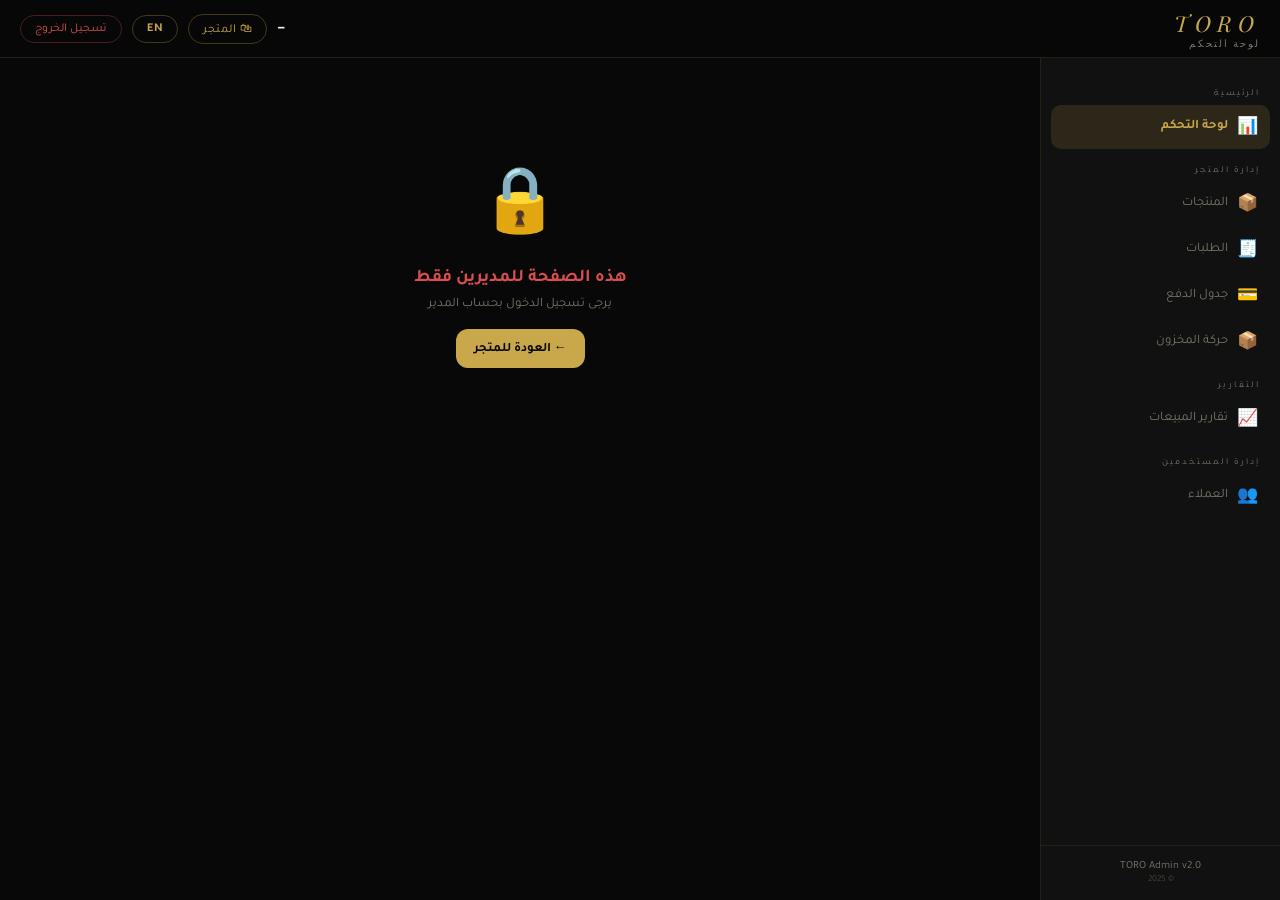
==== admin/index.html @ 42ac1d43 "fix: ?i=1 URL cleanup + admin panel mobile responsive improvements Co-authored-by: ibdaa1 <214149096" ====
<!DOCTYPE html>
<html lang="ar" dir="rtl">
<head>
<meta charset="UTF-8">
<meta name="viewport" content="width=device-width, initial-scale=1.0">
<title>TORO — لوحة التحكم</title>
<meta name="robots" content="noindex, nofollow">
<link href="https://fonts.googleapis.com/css2?family=Playfair+Display:ital,wght@0,700;1,400&family=Tajawal:wght@300;400;500;700&display=swap" rel="stylesheet">
<link rel="stylesheet" href="../assets/css/admin.css">
</head>
<body data-lang="ar">

<!-- TOP HEADER -->
<header class="adm-hdr">
  <div style="display:flex;align-items:center;gap:12px">
    <button class="adm-menu-btn" id="menuBtn">☰</button>
    <div class="adm-logo">TORO <small data-i18n="dashboard"></small></div>
  </div>
  <div class="adm-hdr-r">
    <div class="adm-user-info">
      <strong id="adm-user-name">—</strong>
      <span id="adm-user-email"></span>
    </div>
    <a href="/" class="adm-store-link">🛍 <span data-i18n="storeLink"></span></a>
    <button class="adm-lang-btn" id="lang-btn" onclick="toggleLang()">EN</button>
    <button class="adm-logout" onclick="logout()" data-i18n="logout"></button>
  </div>
</header>

<!-- LAYOUT -->
<div class="adm-layout">

  <!-- SIDEBAR -->
  <aside class="adm-sidebar" id="adm-sidebar">
    <nav class="adm-nav">
      <div class="adm-nav-section" data-i18n="navHome"></div>
      <button class="adm-nav-item active" data-section="dashboard">
        <span class="nav-icon">📊</span> <span data-i18n="dashboard"></span>
      </button>

      <div class="adm-nav-section" data-i18n="navStore"></div>
      <button class="adm-nav-item" data-section="products">
        <span class="nav-icon">📦</span> <span data-i18n="products"></span>
      </button>
      <button class="adm-nav-item" data-section="orders">
        <span class="nav-icon">🧾</span> <span data-i18n="orders"></span>
      </button>
      <button class="adm-nav-item" data-section="payments">
        <span class="nav-icon">💳</span> <span data-i18n="payments"></span>
      </button>
      <button class="adm-nav-item" data-section="stock">
        <span class="nav-icon">📦</span> <span data-i18n="stockMovements"></span>
      </button>

      <div class="adm-nav-section" data-i18n="navReports"></div>
      <button class="adm-nav-item" data-section="reports">
        <span class="nav-icon">📈</span> <span data-i18n="salesReports"></span>
      </button>

      <div class="adm-nav-section" data-i18n="navUsers"></div>
      <button class="adm-nav-item" data-section="users">
        <span class="nav-icon">👥</span> <span data-i18n="users"></span>
      </button>
    </nav>
    <div class="adm-sidebar-footer">
      TORO Admin v2.0<br>
      <span style="font-size:9px;opacity:.5">© 2025</span>
    </div>
  </aside>

  <!-- OVERLAY (mobile) -->
  <div class="adm-overlay" id="adm-overlay"></div>

  <!-- MAIN CONTENT -->
  <main class="adm-main" id="adm-content">

    <!-- ═══ DASHBOARD ═══ -->
    <section class="adm-section" id="sec-dashboard">
      <div class="adm-page-hdr">
        <div>
          <div class="adm-page-title">📊 <span data-i18n="dashboard"></span></div>
          <div class="adm-page-sub" data-i18n="dashboardSub"></div>
        </div>
      </div>

      <!-- Stats Grid -->
      <div class="stat-grid">
        <div class="stat-card">
          <div class="stat-icon">📦</div>
          <div class="stat-val" id="stat-products">—</div>
          <div class="stat-lbl" data-i18n="totalProducts"></div>
        </div>
        <div class="stat-card blue">
          <div class="stat-icon">🧾</div>
          <div class="stat-val" id="stat-orders">—</div>
          <div class="stat-lbl" data-i18n="totalOrders"></div>
        </div>
        <div class="stat-card green">
          <div class="stat-icon">👥</div>
          <div class="stat-val" id="stat-users">—</div>
          <div class="stat-lbl" data-i18n="totalCustomers"></div>
        </div>
        <div class="stat-card orange">
          <div class="stat-icon">💰</div>
          <div class="stat-val" id="stat-revenue">—</div>
          <div class="stat-lbl" data-i18n="revenueStat"></div>
        </div>
      </div>

      <!-- Revenue bar + pending -->
      <div class="dash-mini-grid" style="display:grid;grid-template-columns:1fr 1fr;gap:12px;margin-bottom:20px">
        <div class="sec-card">
          <div class="sec-hdr"><span class="sec-title">💰 <span data-i18n="totalRevenue"></span></span></div>
          <div class="sec-body">
            <div style="font-size:28px;font-weight:800;color:var(--g)" id="stat-revenue-big">—</div>
            <div style="font-size:11px;color:var(--mu);margin-top:3px" data-i18n="aedFull"></div>
            <div class="rev-bar" style="margin-top:12px">
              <div class="rev-fill" id="rev-bar-fill" style="width:0%"></div>
            </div>
            <div style="font-size:10px;color:var(--mu);margin-top:4px" data-i18n="revenueTarget"></div>
          </div>
        </div>
        <div class="sec-card">
          <div class="sec-hdr"><span class="sec-title">⏳ <span data-i18n="pendingOrders"></span></span></div>
          <div class="sec-body">
            <div style="font-size:42px;font-weight:800;color:var(--or)" id="stat-pending">—</div>
            <div style="font-size:11px;color:var(--mu);margin-top:3px" data-i18n="pendingWaiting"></div>
            <div style="margin-top:12px">
              <button class="btn-secondary" onclick="switchSection('orders')" data-i18n="viewOrders"></button>
            </div>
          </div>
        </div>
      </div>

      <!-- Recent orders -->
      <div class="sec-card">
        <div class="sec-hdr">
          <span class="sec-title">🕒 <span data-i18n="recentOrders"></span></span>
          <button class="btn-secondary" onclick="switchSection('orders')" data-i18n="viewAll"></button>
        </div>
        <div class="sec-body" id="recent-orders-list">
          <div class="ldw"><div class="ld"></div></div>
        </div>
      </div>
    </section>

    <!-- ═══ PRODUCTS ═══ -->
    <section class="adm-section" id="sec-products" style="display:none">
      <div class="adm-page-hdr">
        <div>
          <div class="adm-page-title">📦 <span data-i18n="products"></span></div>
          <div class="adm-page-sub" data-i18n="productsSub"></div>
        </div>
        <button class="btn-primary" onclick="openProductForm()">
          <svg width="14" height="14" viewBox="0 0 24 24" fill="none" stroke="currentColor" stroke-width="2.5"><line x1="12" y1="5" x2="12" y2="19"/><line x1="5" y1="12" x2="19" y2="12"/></svg>
          <span data-i18n="addProduct"></span>
        </button>
      </div>
      <div class="sec-card">
        <div class="sec-hdr">
          <span class="sec-title" data-i18n="productsList"></span>
          <div class="adm-search" style="width:240px;margin:0">
            <span class="srch-ic">🔍</span>
            <input data-i18n-placeholder="searchProducts" placeholder="بحث..." oninput="filterProducts(this.value)">
          </div>
        </div>
        <div style="padding:0" id="prod-table-wrap">
          <div class="ldw"><div class="ld"></div></div>
        </div>
      </div>
    </section>

    <!-- ═══ ORDERS ═══ -->
    <section class="adm-section" id="sec-orders" style="display:none">
      <div class="adm-page-hdr">
        <div>
          <div class="adm-page-title">🧾 <span data-i18n="orders"></span></div>
          <div class="adm-page-sub" data-i18n="ordersSub"></div>
        </div>
      </div>
      <div class="sec-card">
        <div class="sec-hdr">
          <span class="sec-title" data-i18n="ordersList"></span>
          <div class="adm-search" style="width:240px;margin:0">
            <span class="srch-ic">🔍</span>
            <input data-i18n-placeholder="searchOrders" placeholder="بحث بالرقم أو العميل..." oninput="filterOrders(this.value)">
          </div>
        </div>
        <div style="padding:0" id="orders-table-wrap">
          <div class="ldw"><div class="ld"></div></div>
        </div>
      </div>
    </section>

    <!-- ═══ PAYMENTS ═══ -->
    <section class="adm-section" id="sec-payments" style="display:none">
      <div class="adm-page-hdr">
        <div>
          <div class="adm-page-title">💳 <span data-i18n="payments"></span></div>
          <div class="adm-page-sub" data-i18n="paymentsSub"></div>
        </div>
      </div>
      <div class="sec-card">
        <div class="sec-hdr"><span class="sec-title" data-i18n="paymentsHistory"></span></div>
        <div class="sec-body" id="payments-body">
          <div class="ldw"><div class="ld"></div></div>
        </div>
      </div>
    </section>

    <!-- ═══ USERS ═══ -->
    <section class="adm-section" id="sec-users" style="display:none">
      <div class="adm-page-hdr">
        <div>
          <div class="adm-page-title">👥 <span data-i18n="users"></span></div>
          <div class="adm-page-sub" data-i18n="usersSub"></div>
        </div>
      </div>
      <div class="sec-card">
        <div class="sec-hdr">
          <span class="sec-title" data-i18n="customersList"></span>
          <div class="adm-search" style="width:240px;margin:0">
            <span class="srch-ic">🔍</span>
            <input data-i18n-placeholder="searchUsers" placeholder="بحث بالاسم أو البريد..." oninput="filterUsers(this.value)">
          </div>
        </div>
        <div style="padding:0" id="users-table-wrap">
          <div class="ldw"><div class="ld"></div></div>
        </div>
      </div>
    </section>

    <!-- ═══ STOCK MOVEMENTS ═══ -->
    <section class="adm-section" id="sec-stock" style="display:none">
      <div class="adm-page-hdr">
        <div>
          <div class="adm-page-title">📦 <span data-i18n="stockMovements"></span></div>
          <div class="adm-page-sub" data-i18n="stockSub"></div>
        </div>
      </div>

      <!-- Add movement form -->
      <div class="sec-card" style="margin-bottom:16px">
        <div class="sec-hdr"><span class="sec-title">➕ <span data-i18n="addStock"></span></span></div>
        <div class="sec-body">
          <div class="fr2">
            <div class="fg">
              <label class="fl"><span data-i18n="product"></span> *</label>
              <select class="fsel" id="sm-product">
                <option value="" data-i18n="selectProduct"></option>
              </select>
            </div>
            <div class="fg">
              <label class="fl"><span data-i18n="movementType"></span> *</label>
              <select class="fsel" id="sm-type">
                <option value="in" data-i18n="stockIn"></option>
                <option value="out" data-i18n="stockOut"></option>
                <option value="adjustment" data-i18n="adjustment"></option>
              </select>
            </div>
          </div>
          <div class="fr2">
            <div class="fg">
              <label class="fl"><span data-i18n="quantity"></span> *</label>
              <input class="fi" id="sm-qty" type="number" min="1" max="99999" placeholder="10">
            </div>
            <div class="fg">
              <label class="fl" data-i18n="reason"></label>
              <input class="fi" id="sm-reason" data-i18n-placeholder="stockReasonPh" placeholder="مثال: شحنة جديدة، طلب رقم 25..." maxlength="255">
            </div>
          </div>
          <button class="btn-primary" onclick="addStockMovement()">
            <svg width="14" height="14" viewBox="0 0 24 24" fill="none" stroke="currentColor" stroke-width="2.5"><line x1="12" y1="5" x2="12" y2="19"/><line x1="5" y1="12" x2="19" y2="12"/></svg>
            <span data-i18n="recordMovement"></span>
          </button>
        </div>
      </div>

      <!-- Movement history -->
      <div class="sec-card">
        <div class="sec-hdr">
          <span class="sec-title">📋 <span data-i18n="stockHistory"></span></span>
        </div>
        <div id="stock-body" style="padding:0">
          <div class="ldw"><div class="ld"></div></div>
        </div>
        <div style="padding:0" id="stock-table-wrap"></div>
      </div>
    </section>

    <!-- ═══ SALES REPORTS ═══ -->
    <section class="adm-section" id="sec-reports" style="display:none">
      <div class="adm-page-hdr">
        <div>
          <div class="adm-page-title">📈 <span data-i18n="salesReports"></span></div>
          <div class="adm-page-sub" data-i18n="reportsSub"></div>
        </div>
        <div style="display:flex;align-items:center;gap:8px">
          <select class="fsel" id="rpt-period" style="width:160px" onchange="loadReports()">
            <option value="7days" data-i18n="last7days"></option>
            <option value="30days" selected data-i18n="last30days"></option>
            <option value="3months" data-i18n="last3months"></option>
            <option value="year" data-i18n="lastYear"></option>
          </select>
          <button class="btn-secondary" onclick="loadReports()" data-i18n="refresh"></button>
        </div>
      </div>

      <!-- Summary cards -->
      <div class="stat-grid" id="rpt-summary" style="margin-bottom:16px">
        <div class="ldw"><div class="ld"></div></div>
      </div>

      <!-- Revenue chart — SVG rendered by renderRevenueChart() -->
      <div class="sec-card" style="margin-bottom:16px">
        <div class="sec-hdr"><span class="sec-title">💰 <span data-i18n="revenueChart"></span></span></div>
        <div class="sec-body" style="padding:8px 0">
          <div id="revenue-chart-wrap"></div>
        </div>
      </div>

      <!-- Two column: top products + status breakdown -->
      <div class="dash-mini-grid" style="display:grid;grid-template-columns:1fr 1fr;gap:16px;margin-bottom:16px">
        <div class="sec-card">
          <div class="sec-hdr"><span class="sec-title">🏆 <span data-i18n="topProducts"></span></span></div>
          <div style="padding:0" id="rpt-top-products"></div>
        </div>
        <div class="sec-card">
          <div class="sec-hdr"><span class="sec-title">📊 <span data-i18n="ordersByStatus"></span></span></div>
          <div id="status-chart-wrap"></div>
        </div>
      </div>

      <div id="rpt-body"></div>
    </section>

  </main>
</div>

<!-- ═══ MODALS ═══ -->

<!-- Product Form Modal -->
<div class="ov" id="pf-modal">
  <div class="modal" style="max-width:560px">
    <div class="mt" id="pf-title" data-i18n="addProduct"></div>
    <input type="hidden" id="f_id">

    <div class="fr2">
      <div class="fg">
        <label class="fl"><span data-i18n="nameAr"></span> *</label>
        <input class="fi" id="f_nar" placeholder="عود الملكي" maxlength="200">
      </div>
      <div class="fg">
        <label class="fl"><span data-i18n="nameEn"></span> *</label>
        <input class="fi" id="f_nen" placeholder="Royal Oud" maxlength="200">
      </div>
    </div>

    <div class="fr2">
      <div class="fg">
        <label class="fl"><span data-i18n="brand"></span> *</label>
        <input class="fi" id="f_br" placeholder="TORO, Chanel..." maxlength="100">
      </div>
      <div class="fg">
        <label class="fl" data-i18n="origin"></label>
        <input class="fi" id="f_or" placeholder="UAE, France..." maxlength="100">
      </div>
    </div>

    <div class="fg">
      <label class="fl" data-i18n="category"></label>
      <select class="fsel" id="f_cat">
        <option value="men" data-i18n="men"></option>
        <option value="women" data-i18n="women"></option>
        <option value="unisex" data-i18n="unisex"></option>
      </select>
    </div>

    <div class="fr2">
      <div class="fg">
        <label class="fl"><span data-i18n="priceNow"></span> *</label>
        <input class="fi" id="f_pr" type="number" placeholder="299" min="0" max="99999" step="0.01">
      </div>
      <div class="fg">
        <label class="fl" data-i18n="priceBefore"></label>
        <input class="fi" id="f_pb" type="number" placeholder="399" min="0" max="99999" step="0.01">
      </div>
    </div>

    <div class="fr2">
      <div class="fg">
        <label class="fl" data-i18n="stock"></label>
        <input class="fi" id="f_st" type="number" placeholder="10" min="0" max="9999">
      </div>
      <div class="fg">
        <label class="fl" data-i18n="statusLabel"></label>
        <select class="fsel" id="f_ac">
          <option value="1" data-i18n="active"></option>
          <option value="0" data-i18n="hidden"></option>
        </select>
      </div>
    </div>

    <!-- Image section with tabs -->
    <div class="fg">
      <label class="fl" data-i18n="image"></label>
      <div class="img-tabs">
        <button class="img-tab active" data-tab="url"    onclick="setImgTab('url')" data-i18n="urlTab"></button>
        <button class="img-tab"        data-tab="upload" onclick="setImgTab('upload')" data-i18n="uploadImage"></button>
      </div>

      <!-- URL tab -->
      <div id="img-url-section">
        <input class="fi" id="f_im" placeholder="https://example.com/photo.jpg" oninput="updateImgPreview()" maxlength="500">
        <div class="ipr" id="imgPrev"><span data-i18n="preview"></span></div>
      </div>

      <!-- Upload tab -->
      <div id="img-file-section" style="display:none">
        <div class="img-drop-zone" id="img-drop-zone">
          <div class="drop-icon">🖼️</div>
          <div class="drop-text" data-i18n="clickOrDrop"></div>
          <div class="drop-sub" data-i18n="imageFormats"></div>
          <input type="file" accept="image/jpeg,image/png,image/webp,image/gif"
                 onchange="handleFileUpload(this)">
        </div>
        <div id="upload-status" style="font-size:12px;color:var(--mu);margin-top:6px;text-align:center"></div>
      </div>
    </div>

    <div class="fg">
      <label class="fl" data-i18n="descAr"></label>
      <textarea class="fta" id="f_dar" placeholder="وصف العطر..." maxlength="1000"></textarea>
    </div>
    <div class="fg">
      <label class="fl" data-i18n="descEn"></label>
      <textarea class="fta" id="f_den" placeholder="Description..." maxlength="1000"></textarea>
    </div>

    <div class="mac">
      <button class="btn-primary" onclick="saveProduct()">
        <svg width="14" height="14" viewBox="0 0 24 24" fill="none" stroke="currentColor" stroke-width="2"><path d="M19 21H5a2 2 0 0 1-2-2V5a2 2 0 0 1 2-2h11l5 5v11a2 2 0 0 1-2 2z"/><polyline points="17 21 17 13 7 13 7 21"/><polyline points="7 3 7 8 15 8"/></svg>
        <span id="t-save" data-i18n="saveProduct"></span>
      </button>
      <button class="bcl" onclick="cm('pf-modal')" data-i18n="cancel"></button>
    </div>
  </div>
</div>

<!-- Order Detail Modal -->
<div class="ov" id="ord-detail-modal">
  <div class="modal">
    <div class="mt" id="ord-detail-title" data-i18n="orderDetail"></div>
    <div id="ord-detail-body"></div>
    <div style="margin-top:14px">
      <button class="bcl" style="width:100%" onclick="cm('ord-detail-modal')" data-i18n="close"></button>
    </div>
  </div>
</div>

<div class="toast" id="toast"></div>

<script src="../assets/js/admin.js"></script>
</body>
</html>
---- assets/css/admin.css ----
/* ═══════════════════════════════════════════════════════
   TORO Admin Panel — admin.css
   ═══════════════════════════════════════════════════════ */

:root {
  --g:   #c9a84c;
  --g2:  #e8d5a3;
  --d:   #080808;
  --d2:  #111;
  --d3:  #1c1c1c;
  --d4:  #252525;
  --tx:  #f5f0e8;
  --mu:  #7a7568;
  --re:  #d94f4f;
  --gr:  #4caf7d;
  --bl:  #5b9bd5;
  --or:  #e8943a;
  --wa:  #25D366;
  --r:   12px;
  --sidebar-w: 240px;
}

*  { margin: 0; padding: 0; box-sizing: border-box; }
body {
  background: var(--d);
  color: var(--tx);
  font-family: 'Tajawal', sans-serif;
  min-height: 100vh;
  display: flex;
  flex-direction: column;
}
::-webkit-scrollbar { width: 4px; }
::-webkit-scrollbar-thumb { background: var(--g); border-radius: 2px; }
button { cursor: pointer; font-family: inherit; border: none; background: none; color: inherit; }
input, textarea, select { font-family: inherit; }
img { display: block; max-width: 100%; }
a { color: inherit; text-decoration: none; }

/* ══ TOP HEADER ══ */
.adm-hdr {
  position: fixed;
  top: 0; left: 0; right: 0;
  height: 58px;
  z-index: 400;
  background: rgba(8,8,8,.97);
  border-bottom: 1px solid rgba(201,168,76,.15);
  display: flex;
  align-items: center;
  justify-content: space-between;
  padding: 0 20px;
  gap: 12px;
}
.adm-logo {
  font-family: 'Playfair Display', serif;
  font-size: 22px;
  letter-spacing: 6px;
  color: var(--g);
  font-style: italic;
  white-space: nowrap;
}
.adm-logo small {
  font-size: 10px;
  letter-spacing: 2px;
  color: var(--mu);
  font-style: normal;
  display: block;
  margin-top: -2px;
}
.adm-hdr-r {
  display: flex;
  align-items: center;
  gap: 10px;
}
.adm-user-info {
  font-size: 12px;
  color: var(--mu);
  text-align: left;
}
.adm-user-info strong {
  display: block;
  color: var(--tx);
  font-size: 13px;
}
.adm-store-link {
  padding: 6px 14px;
  border: 1px solid rgba(201,168,76,.3);
  border-radius: 20px;
  color: var(--g);
  font-size: 12px;
  letter-spacing: .5px;
  transition: .2s;
}
.adm-store-link:hover { background: var(--g); color: var(--d); }
.adm-lang-btn {
  padding: 6px 14px;
  border: 1px solid rgba(201,168,76,.3);
  border-radius: 20px;
  color: var(--g);
  font-size: 12px;
  font-weight: 700;
  letter-spacing: .5px;
  transition: .2s;
}
.adm-lang-btn:hover { background: var(--g); color: var(--d); }
.adm-logout {
  padding: 6px 14px;
  border: 1px solid rgba(217,79,79,.3);
  border-radius: 20px;
  color: var(--re);
  font-size: 12px;
  transition: .2s;
}
.adm-logout:hover { background: var(--re); color: #fff; }

/* ══ LAYOUT ══ */
.adm-layout {
  display: flex;
  flex: 1;
  margin-top: 58px;
  min-height: calc(100vh - 58px);
}

/* Hide overlay until explicitly opened (prevent it being a flex child on desktop) */
.adm-overlay { display: none; }

/* ══ SIDEBAR ══ */
.adm-sidebar {
  width: var(--sidebar-w);
  background: var(--d2);
  border-left: 1px solid rgba(201,168,76,.1);
  position: fixed;
  top: 58px;
  bottom: 0;
  right: 0;
  overflow-y: auto;
  display: flex;
  flex-direction: column;
  z-index: 300;
  transition: transform .3s;
}
[dir=ltr] .adm-sidebar { left: 0; right: auto; border-left: none; border-right: 1px solid rgba(201,168,76,.1); }

.adm-nav {
  padding: 16px 10px;
  flex: 1;
}
.adm-nav-section {
  font-size: 9px;
  letter-spacing: 2px;
  color: var(--mu);
  text-transform: uppercase;
  padding: 14px 10px 6px;
}
.adm-nav-item {
  display: flex;
  align-items: center;
  gap: 10px;
  padding: 10px 12px;
  border-radius: 10px;
  color: var(--mu);
  font-size: 13px;
  transition: .2s;
  cursor: pointer;
  margin-bottom: 2px;
  width: 100%;
  text-align: right;
}
[dir=ltr] .adm-nav-item { text-align: left; }
.adm-nav-item .nav-icon { font-size: 17px; width: 20px; text-align: center; flex-shrink: 0; }
.adm-nav-item:hover { background: rgba(201,168,76,.08); color: var(--tx); }
.adm-nav-item.active { background: rgba(201,168,76,.15); color: var(--g); font-weight: 600; }

.adm-sidebar-footer {
  padding: 14px;
  border-top: 1px solid rgba(201,168,76,.1);
  font-size: 11px;
  color: var(--mu);
  text-align: center;
}

/* ══ MAIN CONTENT ══ */
.adm-main {
  flex: 1;
  margin-right: var(--sidebar-w);
  padding: 24px 20px;
  min-width: 0;
}
[dir=ltr] .adm-main { margin-right: 0; margin-left: var(--sidebar-w); }

/* ══ PAGE HEADER ══ */
.adm-page-hdr {
  display: flex;
  align-items: center;
  justify-content: space-between;
  margin-bottom: 22px;
  flex-wrap: wrap;
  gap: 10px;
}
.adm-page-title {
  font-family: 'Playfair Display', serif;
  font-size: 22px;
  color: var(--g);
  font-style: italic;
  letter-spacing: 1px;
}
.adm-page-sub {
  font-size: 12px;
  color: var(--mu);
  margin-top: 2px;
}

/* ══ STATS GRID ══ */
.stat-grid {
  display: grid;
  grid-template-columns: repeat(2, 1fr);
  gap: 12px;
  margin-bottom: 24px;
}
@media(min-width: 580px) { .stat-grid { grid-template-columns: repeat(4, 1fr); } }

.stat-card {
  background: var(--d2);
  border-radius: var(--r);
  padding: 18px 16px;
  border: 1px solid rgba(201,168,76,.1);
  position: relative;
  overflow: hidden;
  transition: .2s;
}
.stat-card::before {
  content: '';
  position: absolute;
  top: 0; right: 0;
  width: 3px; height: 100%;
  background: var(--g);
}
[dir=ltr] .stat-card::before { right: auto; left: 0; }
.stat-card:hover { border-color: rgba(201,168,76,.3); transform: translateY(-2px); }
.stat-icon { font-size: 26px; margin-bottom: 8px; }
.stat-val  { font-size: 28px; font-weight: 800; color: var(--g); line-height: 1; }
.stat-lbl  { font-size: 11px; color: var(--mu); margin-top: 5px; }
.stat-card.blue::before  { background: var(--bl); }
.stat-card.blue  .stat-val { color: var(--bl); }
.stat-card.green::before { background: var(--gr); }
.stat-card.green .stat-val { color: var(--gr); }
.stat-card.orange::before { background: var(--or); }
.stat-card.orange .stat-val { color: var(--or); }

/* ══ SECTION CARD ══ */
.sec-card {
  background: var(--d2);
  border-radius: var(--r);
  border: 1px solid rgba(201,168,76,.1);
  overflow: hidden;
  margin-bottom: 20px;
}
.sec-hdr {
  display: flex;
  align-items: center;
  justify-content: space-between;
  padding: 14px 18px;
  border-bottom: 1px solid rgba(201,168,76,.08);
  flex-wrap: wrap;
  gap: 10px;
}
.sec-title {
  font-size: 14px;
  font-weight: 700;
  color: var(--tx);
}
.sec-body { padding: 18px; }

/* ══ BUTTONS ══ */
.btn-primary {
  display: inline-flex;
  align-items: center;
  gap: 7px;
  padding: 10px 18px;
  background: var(--g);
  color: var(--d);
  border-radius: var(--r);
  font-size: 13px;
  font-weight: 700;
  transition: .2s;
}
.btn-primary:hover { opacity: .85; }
.btn-secondary {
  display: inline-flex;
  align-items: center;
  gap: 7px;
  padding: 10px 18px;
  border: 1px solid rgba(201,168,76,.3);
  color: var(--mu);
  border-radius: var(--r);
  font-size: 13px;
  transition: .2s;
}
.btn-secondary:hover { border-color: var(--g); color: var(--g); }
.btn-danger {
  display: inline-flex;
  align-items: center;
  gap: 7px;
  padding: 8px 14px;
  border: 1px solid rgba(217,79,79,.3);
  color: var(--re);
  border-radius: 8px;
  font-size: 12px;
  transition: .2s;
}
.btn-danger:hover { background: var(--re); color: #fff; border-color: var(--re); }
.btn-sm {
  padding: 5px 10px;
  border-radius: 7px;
  font-size: 11px;
  transition: .2s;
  cursor: pointer;
}
.btn-edit { background: rgba(91,155,213,.12); color: var(--bl); border: 1px solid rgba(91,155,213,.25); }
.btn-edit:hover { background: var(--bl); color: #fff; }
.btn-del  { background: rgba(217,79,79,.12); color: var(--re); border: 1px solid rgba(217,79,79,.25); }
.btn-del:hover { background: var(--re); color: #fff; }
.btn-view { background: rgba(201,168,76,.12); color: var(--g); border: 1px solid rgba(201,168,76,.25); }
.btn-view:hover { background: var(--g); color: var(--d); }
.btn-wa-sm { background: rgba(37,211,102,.12); color: var(--wa); border: 1px solid rgba(37,211,102,.25); }
.btn-wa-sm:hover { background: var(--wa); color: #fff; }

/* ══ SEARCH BAR ══ */
.adm-search {
  position: relative;
  margin-bottom: 14px;
}
.adm-search input {
  width: 100%;
  background: var(--d3);
  border: 1px solid rgba(201,168,76,.18);
  border-radius: 28px;
  padding: 10px 40px;
  color: var(--tx);
  font-size: 13px;
  outline: none;
  transition: .25s;
}
.adm-search input:focus { border-color: var(--g); }
.adm-search .srch-ic {
  position: absolute;
  top: 50%;
  transform: translateY(-50%);
  font-size: 14px;
  color: var(--mu);
}
[dir=rtl] .adm-search .srch-ic { right: 15px; }
[dir=ltr] .adm-search .srch-ic { left: 15px; }

/* ══ TABLE ══ */
.tw { overflow-x: auto; border-radius: var(--r); }
table {
  width: 100%;
  border-collapse: collapse;
  font-size: 13px;
}
table thead tr {
  background: var(--d3);
  border-bottom: 1px solid rgba(201,168,76,.12);
}
table th {
  padding: 10px 12px;
  text-align: right;
  font-size: 11px;
  font-weight: 600;
  color: var(--mu);
  letter-spacing: .5px;
  white-space: nowrap;
}
[dir=ltr] table th { text-align: left; }
table td {
  padding: 10px 12px;
  border-bottom: 1px solid rgba(255,255,255,.04);
  vertical-align: middle;
}
table tbody tr:hover { background: rgba(201,168,76,.04); }
.act-row { display: flex; gap: 5px; flex-wrap: wrap; }

/* ══ BADGES ══ */
.badge-on  { background: rgba(76,175,125,.15); color: var(--gr); padding: 2px 9px; border-radius: 10px; font-size: 11px; font-weight: 700; }
.badge-off { background: rgba(217,79,79,.12); color: var(--re); padding: 2px 9px; border-radius: 10px; font-size: 11px; font-weight: 700; }
.cat-m  { background: rgba(91,155,213,.12); color: var(--bl); padding: 2px 8px; border-radius: 8px; font-size: 11px; }
.cat-w  { background: rgba(217,79,79,.1); color: var(--re); padding: 2px 8px; border-radius: 8px; font-size: 11px; }
.cat-u  { background: rgba(201,168,76,.12); color: var(--g); padding: 2px 8px; border-radius: 8px; font-size: 11px; }

/* Order status badges */
.ost { font-size: 10px; font-weight: 800; padding: 3px 10px; border-radius: 8px; text-transform: uppercase; letter-spacing: .5px; white-space: nowrap; }
.sp  { background: rgba(201,168,76,.12); color: var(--g); }
.sc2 { background: rgba(76,175,125,.12); color: var(--gr); }
.ss  { background: rgba(91,155,213,.12); color: var(--bl); }
.sd  { background: rgba(76,175,125,.18); color: var(--gr); }
.sx  { background: rgba(217,79,79,.12); color: var(--re); }

/* ══ FORM ELEMENTS ══ */
.fg { margin-bottom: 14px; }
.fl { display: block; font-size: 12px; color: var(--mu); margin-bottom: 5px; letter-spacing: .4px; }
.fi, .fta {
  width: 100%;
  background: var(--d3);
  border: 1px solid rgba(201,168,76,.18);
  border-radius: var(--r);
  padding: 11px 13px;
  color: var(--tx);
  font-size: 14px;
  outline: none;
  transition: .2s;
}
.fi:focus, .fta:focus { border-color: var(--g); background: var(--d4); }
.fta { min-height: 76px; resize: vertical; }
.fsel {
  width: 100%;
  background: var(--d3);
  border: 1px solid rgba(201,168,76,.18);
  border-radius: var(--r);
  padding: 11px 13px;
  color: var(--tx);
  font-size: 14px;
  outline: none;
  appearance: none;
  cursor: pointer;
  transition: .2s;
}
.fsel:focus { border-color: var(--g); }
.fr2 { display: grid; grid-template-columns: 1fr 1fr; gap: 10px; }
@media(max-width: 480px) { .fr2 { grid-template-columns: 1fr; } }

/* Status select inline */
.st-sel {
  background: var(--d3);
  border: 1px solid rgba(201,168,76,.18);
  border-radius: 8px;
  padding: 5px 9px;
  color: var(--tx);
  font-size: 12px;
  outline: none;
  cursor: pointer;
}
.st-sel:focus { border-color: var(--g); }

/* ══ IMAGE UPLOAD ══ */
.img-upload-wrap { position: relative; }
.img-tabs { display: flex; gap: 0; margin-bottom: 10px; border-radius: 8px; overflow: hidden; border: 1px solid rgba(201,168,76,.18); }
.img-tab {
  flex: 1;
  padding: 8px;
  text-align: center;
  font-size: 12px;
  color: var(--mu);
  background: var(--d3);
  transition: .2s;
  cursor: pointer;
}
.img-tab.active { background: var(--g); color: var(--d); font-weight: 700; }
.img-drop-zone {
  width: 100%;
  min-height: 100px;
  border: 2px dashed rgba(201,168,76,.3);
  border-radius: var(--r);
  display: flex;
  flex-direction: column;
  align-items: center;
  justify-content: center;
  gap: 8px;
  cursor: pointer;
  transition: .25s;
  padding: 16px;
  text-align: center;
  position: relative;
  overflow: hidden;
}
.img-drop-zone:hover, .img-drop-zone.dragover { border-color: var(--g); background: rgba(201,168,76,.05); }
.img-drop-zone .drop-icon { font-size: 32px; opacity: .6; }
.img-drop-zone .drop-text { font-size: 13px; color: var(--mu); }
.img-drop-zone .drop-sub  { font-size: 11px; color: var(--mu); opacity: .7; }
.img-drop-zone input[type="file"] { position: absolute; inset: 0; opacity: 0; cursor: pointer; }
.ipr {
  width: 100%;
  height: 110px;
  background: var(--d3);
  border-radius: var(--r);
  border: 1px dashed rgba(201,168,76,.3);
  display: flex;
  align-items: center;
  justify-content: center;
  margin-top: 8px;
  overflow: hidden;
  font-size: 12px;
  color: var(--mu);
}
.ipr img { width: 100%; height: 100%; object-fit: cover; }

/* Product thumbnail */
.prod-thumb {
  width: 44px; height: 44px;
  border-radius: 8px;
  overflow: hidden;
  background: var(--d3);
  display: flex;
  align-items: center;
  justify-content: center;
  font-size: 20px;
}
.prod-thumb img { width: 100%; height: 100%; object-fit: cover; }

/* ══ MODAL ══ */
.ov {
  display: none;
  position: fixed;
  inset: 0;
  z-index: 600;
  background: rgba(0,0,0,.88);
  align-items: center;
  justify-content: center;
  padding: 16px;
  backdrop-filter: blur(6px);
}
.ov.open { display: flex; }
.modal {
  background: var(--d2);
  border-radius: 18px;
  padding: 22px;
  width: 100%;
  max-width: 540px;
  max-height: 92vh;
  overflow-y: auto;
  border: 1px solid rgba(201,168,76,.18);
  animation: mIn .3s cubic-bezier(.34,1.3,.64,1);
}
@keyframes mIn { from { transform: scale(.88); opacity: 0; } to { transform: scale(1); opacity: 1; } }
.mt { font-size: 17px; font-weight: 700; color: var(--g); margin-bottom: 18px; font-family: 'Playfair Display', serif; }
.mac { display: flex; gap: 8px; margin-top: 14px; }
.mac .btn-primary { flex: 1; justify-content: center; }
.bcl {
  padding: 11px 16px;
  border: 1px solid rgba(201,168,76,.2);
  color: var(--mu);
  border-radius: var(--r);
  font-size: 13px;
  transition: .2s;
}
.bcl:hover { border-color: var(--g); color: var(--g); }

/* ══ TOAST ══ */
.toast {
  position: fixed;
  bottom: 24px;
  left: 50%;
  transform: translateX(-50%) translateY(8px);
  background: var(--d3);
  color: var(--tx);
  padding: 10px 22px;
  border-radius: 28px;
  font-size: 13px;
  z-index: 1000;
  border: 1px solid rgba(201,168,76,.25);
  opacity: 0;
  pointer-events: none;
  transition: opacity .3s, transform .3s;
  white-space: nowrap;
}
.toast.show { opacity: 1; transform: translateX(-50%) translateY(0); }
.toast.ok { border-color: var(--gr); color: var(--gr); }
.toast.er { border-color: var(--re); color: var(--re); }

/* ══ LOADER ══ */
.ldw { display: flex; align-items: center; justify-content: center; padding: 50px 20px; }
.ld  { width: 28px; height: 28px; border: 2px solid rgba(201,168,76,.2); border-top-color: var(--g); border-radius: 50%; animation: spin .8s linear infinite; }
@keyframes spin { to { transform: rotate(360deg); } }

/* ══ EMPTY STATE ══ */
.empty-state { text-align: center; padding: 50px 20px; color: var(--mu); }
.empty-state .ei { font-size: 48px; margin-bottom: 12px; opacity: .5; }
.empty-state p  { font-size: 13px; }

/* ══ PAYMENT SCHEDULE TABLE ══ */
.pay-table-wrap { overflow-x: auto; }
.pay-badge-cod { background: rgba(201,168,76,.12); color: var(--g); padding: 2px 9px; border-radius: 10px; font-size: 11px; font-weight: 700; }
.pay-badge-future { background: rgba(91,155,213,.12); color: var(--bl); padding: 2px 9px; border-radius: 10px; font-size: 11px; font-weight: 700; }
.pay-badge-paid   { background: rgba(76,175,125,.15); color: var(--gr); padding: 2px 9px; border-radius: 10px; font-size: 11px; font-weight: 700; }

/* Revenue bar */
.rev-bar  { height: 6px; background: rgba(201,168,76,.15); border-radius: 3px; overflow: hidden; margin-top: 6px; }
.rev-fill { height: 100%; background: var(--g); border-radius: 3px; transition: width .8s ease; }

/* Recent orders mini */
.mini-order {
  display: flex;
  align-items: center;
  justify-content: space-between;
  padding: 10px 0;
  border-bottom: 1px solid rgba(255,255,255,.05);
}
.mini-order:last-child { border-bottom: none; }
.mini-order-id { font-size: 12px; color: var(--g); font-weight: 700; }
.mini-order-cust { font-size: 12px; color: var(--tx); }
.mini-order-val { font-size: 13px; color: var(--g); font-weight: 700; }

/* ══ ACCESS DENIED ══ */
.access-denied { text-align: center; padding: 80px 20px; }
.access-denied .ei { font-size: 64px; margin-bottom: 16px; }
.access-denied h3 { font-size: 18px; color: var(--re); margin-bottom: 8px; }
.access-denied p  { font-size: 13px; color: var(--mu); }
.access-denied .btn-primary { margin: 16px auto 0; }

/* ══ RESPONSIVE SIDEBAR ══ */
@media(max-width: 768px) {
  .adm-sidebar {
    transform: translateX(100%);
    z-index: 350;
    box-shadow: -4px 0 24px rgba(0,0,0,.5);
  }
  [dir=ltr] .adm-sidebar { transform: translateX(-100%); }
  .adm-sidebar.open { transform: translateX(0); }
  .adm-main { margin-right: 0; margin-left: 0; padding: 16px 14px; }
  .adm-overlay {
    display: none;
    position: fixed;
    inset: 0;
    background: rgba(0,0,0,.6);
    z-index: 340;
  }
  .adm-overlay.open { display: block; }
  .adm-menu-btn { display: flex !important; }
}
.adm-menu-btn {
  display: none;
  align-items: center;
  justify-content: center;
  width: 36px; height: 36px;
  border-radius: 8px;
  border: 1px solid rgba(201,168,76,.25);
  color: var(--g);
  font-size: 18px;
}

/* ══ MOBILE RESPONSIVE ══ */
@media (max-width: 600px) {
  /* Header: hide name/email block — menu + logo + 3 icon-buttons fit fine */
  .adm-user-info { display: none; }
  /* Store link: keep emoji, hide text label */
  .adm-store-link span { display: none; }
  .adm-store-link { padding: 6px 10px; }
  /* Compact logout and lang buttons */
  .adm-logout, .adm-lang-btn { padding: 6px 10px; font-size: 11px; }

  /* Dashboard 2-col mini grids collapse to 1 column */
  .dash-mini-grid { grid-template-columns: 1fr !important; }

  /* Stat cards more compact */
  .stat-grid { gap: 8px; }
  .stat-card { padding: 14px 12px; }
  .stat-val  { font-size: 22px; }

  /* Section card header: allow wrap so search goes to its own row */
  .sec-hdr { flex-wrap: wrap; }
  /* Search bar fills the row when it wraps */
  .sec-hdr .adm-search {
    width: 100% !important;
    margin: 0 !important;
    flex: 1 1 100%;
  }
  /* Section body padding more compact */
  .sec-body { padding: 12px; }

  /* Tables: compact cells */
  table th { padding: 8px 8px; font-size: 10px; }
  table td { padding: 8px 8px; font-size: 12px; }

  /* Action buttons remain tappable */
  .act-row { flex-wrap: nowrap; }
  .btn-sm { padding: 6px 10px; font-size: 11px; }

  /* Page header */
  .adm-page-title { font-size: 18px; }
  .adm-page-hdr   { margin-bottom: 14px; }

  /* Modal fills screen on mobile */
  .modal { padding: 16px; border-radius: 14px; }
}
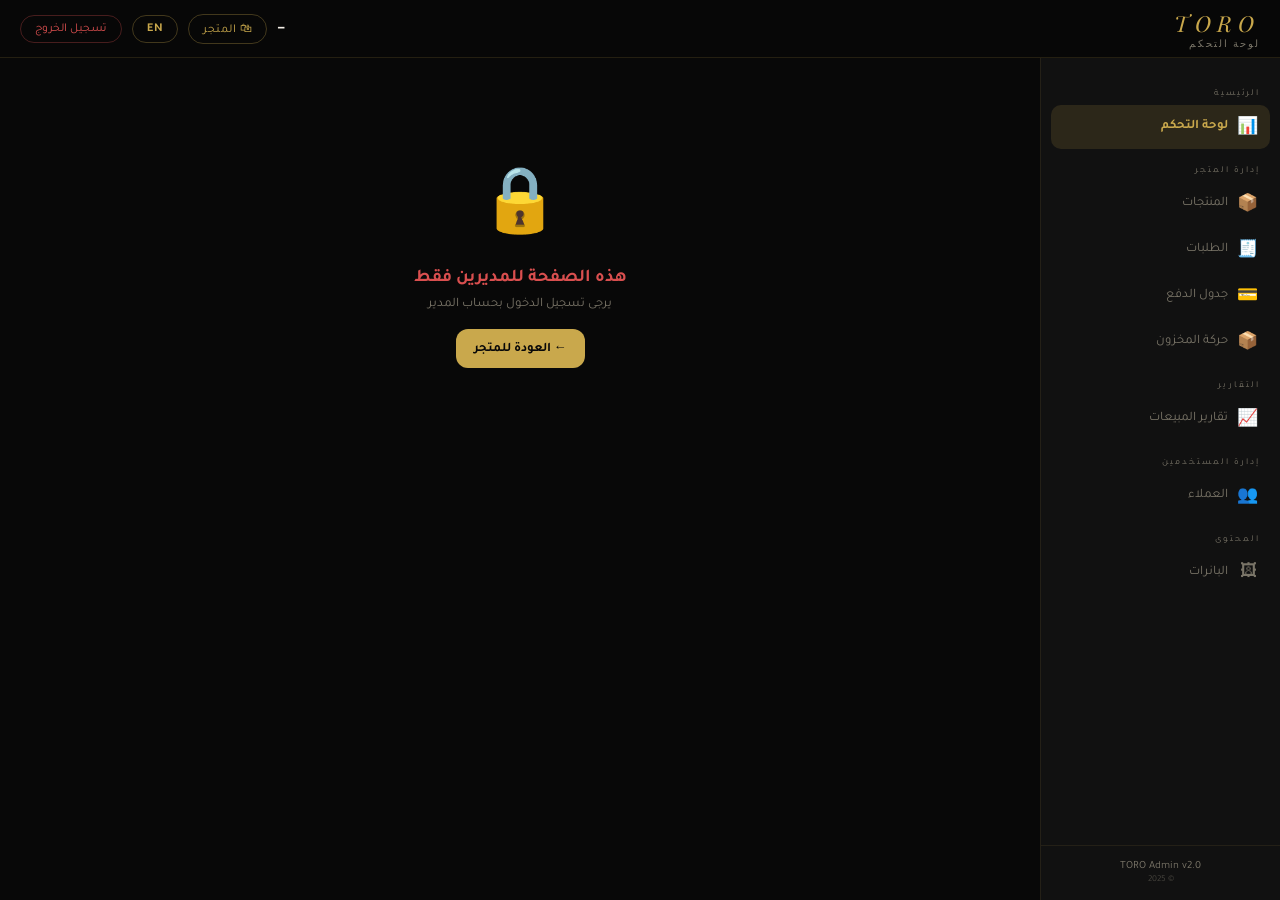
==== commit cbdbdedc: "Add banner carousel system + relative image upload paths Co-authored-by: ibdaa1 <214149096+ibdaa1@us" ====
--- a/admin/index.html
+++ b/admin/index.html
@@ -2,7 +2,7 @@
 <html lang="ar" dir="rtl">
 <head>
 <meta charset="UTF-8">
-<meta name="viewport" content="width=device-width, initial-scale=1.0">
+<meta name="viewport" content="width=device-width, initial-scale=1.0, viewport-fit=cover">
 <title>TORO — لوحة التحكم</title>
 <meta name="robots" content="noindex, nofollow">
 <link href="https://fonts.googleapis.com/css2?family=Playfair+Display:ital,wght@0,700;1,400&family=Tajawal:wght@300;400;500;700&display=swap" rel="stylesheet">
@@ -61,6 +61,11 @@
       <button class="adm-nav-item" data-section="users">
         <span class="nav-icon">👥</span> <span data-i18n="users"></span>
       </button>
+
+      <div class="adm-nav-section" data-i18n="navBanners"></div>
+      <button class="adm-nav-item" data-section="banners">
+        <span class="nav-icon">🖼</span> <span data-i18n="banners"></span>
+      </button>
     </nav>
     <div class="adm-sidebar-footer">
       TORO Admin v2.0<br>
@@ -334,6 +339,28 @@
       <div id="rpt-body"></div>
     </section>
 
+    <!-- ═══ BANNERS ═══ -->
+    <section class="adm-section" id="sec-banners" style="display:none">
+      <div class="adm-page-hdr">
+        <div>
+          <div class="adm-page-title">🖼 <span data-i18n="banners"></span></div>
+          <div class="adm-page-sub" data-i18n="bannersSub"></div>
+        </div>
+        <button class="btn-primary" onclick="openBannerForm(null)">
+          <svg width="14" height="14" viewBox="0 0 24 24" fill="none" stroke="currentColor" stroke-width="2.5"><line x1="12" y1="5" x2="12" y2="19"/><line x1="5" y1="12" x2="19" y2="12"/></svg>
+          <span data-i18n="addBanner"></span>
+        </button>
+      </div>
+      <div class="sec-card">
+        <div class="sec-hdr">
+          <span class="sec-title" data-i18n="bannersList"></span>
+        </div>
+        <div class="sec-body" id="banners-list">
+          <div class="ldw"><div class="ld"></div></div>
+        </div>
+      </div>
+    </section>
+
   </main>
 </div>
 
@@ -401,30 +428,88 @@
       </div>
     </div>
 
-    <!-- Image section with tabs -->
+    <!-- Multi-image section: up to 3 images -->
     <div class="fg">
       <label class="fl" data-i18n="image"></label>
-      <div class="img-tabs">
-        <button class="img-tab active" data-tab="url"    onclick="setImgTab('url')" data-i18n="urlTab"></button>
-        <button class="img-tab"        data-tab="upload" onclick="setImgTab('upload')" data-i18n="uploadImage"></button>
-      </div>
-
-      <!-- URL tab -->
-      <div id="img-url-section">
-        <input class="fi" id="f_im" placeholder="https://example.com/photo.jpg" oninput="updateImgPreview()" maxlength="500">
-        <div class="ipr" id="imgPrev"><span data-i18n="preview"></span></div>
-      </div>
-
-      <!-- Upload tab -->
-      <div id="img-file-section" style="display:none">
-        <div class="img-drop-zone" id="img-drop-zone">
-          <div class="drop-icon">🖼️</div>
-          <div class="drop-text" data-i18n="clickOrDrop"></div>
-          <div class="drop-sub" data-i18n="imageFormats"></div>
-          <input type="file" accept="image/jpeg,image/png,image/webp,image/gif"
-                 onchange="handleFileUpload(this)">
-        </div>
-        <div id="upload-status" style="font-size:12px;color:var(--mu);margin-top:6px;text-align:center"></div>
+      <div class="img-slots">
+        <!-- Slot 1 -->
+        <div class="img-slot">
+          <div class="img-slot-num">1</div>
+          <div class="img-slot-body">
+            <div class="img-tabs">
+              <button class="img-tab active" data-tab="url"    onclick="setImgTab('url',1)"    data-i18n="urlTab"></button>
+              <button class="img-tab"        data-tab="upload" onclick="setImgTab('upload',1)" data-i18n="uploadImage"></button>
+            </div>
+            <div id="img-url-section-1">
+              <input class="fi" id="f_im_1" placeholder="https://..." oninput="updateImgPreview(1)" maxlength="500">
+              <div class="ipr" id="imgPrev1"><span data-i18n="preview"></span></div>
+            </div>
+            <div style="text-align:center;margin-top:6px">
+              <button type="button" class="img-del-btn" onclick="clearImg(1)" data-i18n="deleteImage"></button>
+            </div>
+            <div id="img-file-section-1" style="display:none">
+              <div class="img-drop-zone" id="img-drop-zone-1">
+                <div class="drop-icon">🖼️</div>
+                <div class="drop-text" data-i18n="clickOrDrop"></div>
+                <div class="drop-sub" data-i18n="imageFormats"></div>
+                <input type="file" accept="image/jpeg,image/png,image/webp,image/gif" onchange="handleFileUpload(this,1)">
+              </div>
+              <div id="upload-status-1" style="font-size:12px;color:var(--mu);margin-top:6px;text-align:center"></div>
+            </div>
+          </div>
+        </div>
+        <!-- Slot 2 -->
+        <div class="img-slot">
+          <div class="img-slot-num">2</div>
+          <div class="img-slot-body">
+            <div class="img-tabs">
+              <button class="img-tab active" data-tab="url"    onclick="setImgTab('url',2)"    data-i18n="urlTab"></button>
+              <button class="img-tab"        data-tab="upload" onclick="setImgTab('upload',2)" data-i18n="uploadImage"></button>
+            </div>
+            <div id="img-url-section-2">
+              <input class="fi" id="f_im_2" placeholder="https://..." oninput="updateImgPreview(2)" maxlength="500">
+              <div class="ipr" id="imgPrev2"><span data-i18n="preview"></span></div>
+            </div>
+            <div style="text-align:center;margin-top:6px">
+              <button type="button" class="img-del-btn" onclick="clearImg(2)" data-i18n="deleteImage"></button>
+            </div>
+            <div id="img-file-section-2" style="display:none">
+              <div class="img-drop-zone" id="img-drop-zone-2">
+                <div class="drop-icon">🖼️</div>
+                <div class="drop-text" data-i18n="clickOrDrop"></div>
+                <div class="drop-sub" data-i18n="imageFormats"></div>
+                <input type="file" accept="image/jpeg,image/png,image/webp,image/gif" onchange="handleFileUpload(this,2)">
+              </div>
+              <div id="upload-status-2" style="font-size:12px;color:var(--mu);margin-top:6px;text-align:center"></div>
+            </div>
+          </div>
+        </div>
+        <!-- Slot 3 -->
+        <div class="img-slot">
+          <div class="img-slot-num">3</div>
+          <div class="img-slot-body">
+            <div class="img-tabs">
+              <button class="img-tab active" data-tab="url"    onclick="setImgTab('url',3)"    data-i18n="urlTab"></button>
+              <button class="img-tab"        data-tab="upload" onclick="setImgTab('upload',3)" data-i18n="uploadImage"></button>
+            </div>
+            <div id="img-url-section-3">
+              <input class="fi" id="f_im_3" placeholder="https://..." oninput="updateImgPreview(3)" maxlength="500">
+              <div class="ipr" id="imgPrev3"><span data-i18n="preview"></span></div>
+            </div>
+            <div style="text-align:center;margin-top:6px">
+              <button type="button" class="img-del-btn" onclick="clearImg(3)" data-i18n="deleteImage"></button>
+            </div>
+            <div id="img-file-section-3" style="display:none">
+              <div class="img-drop-zone" id="img-drop-zone-3">
+                <div class="drop-icon">🖼️</div>
+                <div class="drop-text" data-i18n="clickOrDrop"></div>
+                <div class="drop-sub" data-i18n="imageFormats"></div>
+                <input type="file" accept="image/jpeg,image/png,image/webp,image/gif" onchange="handleFileUpload(this,3)">
+              </div>
+              <div id="upload-status-3" style="font-size:12px;color:var(--mu);margin-top:6px;text-align:center"></div>
+            </div>
+          </div>
+        </div>
       </div>
     </div>
 
@@ -460,6 +545,41 @@
 
 <div class="toast" id="toast"></div>
 
+<!-- Banner Modal -->
+<div class="ov" id="bannerModal">
+  <div class="modal" style="max-width:480px">
+    <div class="mt" id="bfm-modal-title" data-i18n="newBanner"></div>
+    <div class="fg">
+      <label class="fl" data-i18n="bannerImage"></label>
+      <input class="fi" type="text" id="bfm-image-url" placeholder="/uploads/banner.jpg" oninput="previewBannerImage(this.value)">
+      <div style="margin-top:8px">
+        <input type="file" id="bfm-img-file" accept="image/*" style="display:none" onchange="uploadBannerImage()">
+        <button type="button" id="bfm-upload-btn" class="btn-secondary" onclick="document.getElementById('bfm-img-file').click()" data-i18n="uploadImage"></button>
+      </div>
+      <img id="bfm-img-preview" src="" style="display:none;width:100%;max-height:160px;object-fit:cover;border-radius:8px;margin-top:8px" onerror="this.style.display='none'">
+    </div>
+    <div class="fg"><label class="fl" data-i18n="bannerTitleAr"></label><input class="fi" id="bfm-title-ar" maxlength="200"></div>
+    <div class="fg"><label class="fl" data-i18n="bannerTitleEn"></label><input class="fi" id="bfm-title-en" maxlength="200"></div>
+    <div class="fg"><label class="fl" data-i18n="bannerSubAr"></label><input class="fi" id="bfm-sub-ar" maxlength="400"></div>
+    <div class="fg"><label class="fl" data-i18n="bannerSubEn"></label><input class="fi" id="bfm-sub-en" maxlength="400"></div>
+    <div class="fg"><label class="fl" data-i18n="bannerLink"></label><input class="fi" id="bfm-link" maxlength="512" placeholder="https://..."></div>
+    <div style="display:flex;gap:12px;align-items:center;margin-bottom:12px">
+      <div style="flex:1">
+        <label class="fl" data-i18n="bannerOrder"></label>
+        <input class="fi" type="number" id="bfm-order" min="0" max="99" value="0" style="width:80px">
+      </div>
+      <label style="display:flex;align-items:center;gap:8px;cursor:pointer">
+        <input type="checkbox" id="bfm-active" checked>
+        <span data-i18n="bannerActive"></span>
+      </label>
+    </div>
+    <div style="display:flex;gap:10px;margin-top:4px">
+      <button class="btn-primary" style="flex:1" onclick="saveBanner()" data-i18n="saveProduct"></button>
+      <button class="bcl" onclick="closeBannerModal()" data-i18n="cancel"></button>
+    </div>
+  </div>
+</div>
+
 <script src="../assets/js/admin.js"></script>
 </body>
 </html>
--- a/assets/css/admin.css
+++ b/assets/css/admin.css
@@ -18,6 +18,7 @@
   --wa:  #25D366;
   --r:   12px;
   --sidebar-w: 240px;
+  --adm-hdr-h: 58px;
 }
 
 *  { margin: 0; padding: 0; box-sizing: border-box; }
@@ -40,14 +41,14 @@
 .adm-hdr {
   position: fixed;
   top: 0; left: 0; right: 0;
-  height: 58px;
+  min-height: var(--adm-hdr-h);
   z-index: 400;
   background: rgba(8,8,8,.97);
   border-bottom: 1px solid rgba(201,168,76,.15);
   display: flex;
   align-items: center;
   justify-content: space-between;
-  padding: 0 20px;
+  padding: env(safe-area-inset-top) 20px 0 20px;
   gap: 12px;
 }
 .adm-logo {
@@ -116,8 +117,8 @@
 .adm-layout {
   display: flex;
   flex: 1;
-  margin-top: 58px;
-  min-height: calc(100vh - 58px);
+  margin-top: calc(var(--adm-hdr-h) + env(safe-area-inset-top));
+  min-height: calc(100vh - var(--adm-hdr-h) - env(safe-area-inset-top));
 }
 
 /* Hide overlay until explicitly opened (prevent it being a flex child on desktop) */
@@ -129,7 +130,7 @@
   background: var(--d2);
   border-left: 1px solid rgba(201,168,76,.1);
   position: fixed;
-  top: 58px;
+  top: calc(var(--adm-hdr-h) + env(safe-area-inset-top));
   bottom: 0;
   right: 0;
   overflow-y: auto;
@@ -336,7 +337,7 @@
   border-radius: 28px;
   padding: 10px 40px;
   color: var(--tx);
-  font-size: 13px;
+  font-size: 16px;
   outline: none;
   transition: .25s;
 }
@@ -405,7 +406,7 @@
   border-radius: var(--r);
   padding: 11px 13px;
   color: var(--tx);
-  font-size: 14px;
+  font-size: 16px;
   outline: none;
   transition: .2s;
 }
@@ -418,7 +419,7 @@
   border-radius: var(--r);
   padding: 11px 13px;
   color: var(--tx);
-  font-size: 14px;
+  font-size: 16px;
   outline: none;
   appearance: none;
   cursor: pointer;
@@ -435,7 +436,7 @@
   border-radius: 8px;
   padding: 5px 9px;
   color: var(--tx);
-  font-size: 12px;
+  font-size: 16px;
   outline: none;
   cursor: pointer;
 }
@@ -443,6 +444,18 @@
 
 /* ══ IMAGE UPLOAD ══ */
 .img-upload-wrap { position: relative; }
+
+/* Multi-image slots */
+.img-slots { display: flex; flex-direction: column; gap: 12px; }
+.img-slot  { display: flex; gap: 10px; align-items: flex-start; }
+.img-slot-num {
+  width: 22px; height: 22px; border-radius: 50%;
+  background: rgba(201,168,76,.2); color: var(--g);
+  font-size: 11px; font-weight: 700;
+  display: flex; align-items: center; justify-content: center;
+  flex-shrink: 0; margin-top: 10px;
+}
+.img-slot-body { flex: 1; min-width: 0; }
 .img-tabs { display: flex; gap: 0; margin-bottom: 10px; border-radius: 8px; overflow: hidden; border: 1px solid rgba(201,168,76,.18); }
 .img-tab {
   flex: 1;
@@ -477,6 +490,17 @@
 .img-drop-zone .drop-text { font-size: 13px; color: var(--mu); }
 .img-drop-zone .drop-sub  { font-size: 11px; color: var(--mu); opacity: .7; }
 .img-drop-zone input[type="file"] { position: absolute; inset: 0; opacity: 0; cursor: pointer; }
+.img-del-btn {
+  background: rgba(201,72,72,.15);
+  color: #e07070;
+  border: 1px solid rgba(201,72,72,.25);
+  border-radius: 6px;
+  padding: 4px 14px;
+  font-size: 12px;
+  cursor: pointer;
+  transition: background .2s;
+}
+.img-del-btn:hover { background: rgba(201,72,72,.28); }
 .ipr {
   width: 100%;
   height: 110px;
@@ -517,6 +541,7 @@
   justify-content: center;
   padding: 16px;
   backdrop-filter: blur(6px);
+  -webkit-backdrop-filter: blur(6px);
 }
 .ov.open { display: flex; }
 .modal {
@@ -613,9 +638,12 @@
     z-index: 350;
     box-shadow: -4px 0 24px rgba(0,0,0,.5);
   }
-  [dir=ltr] .adm-sidebar { transform: translateX(-100%); }
+  [dir=ltr] .adm-sidebar { transform: translateX(-100%); box-shadow: 4px 0 24px rgba(0,0,0,.5); }
   .adm-sidebar.open { transform: translateX(0); }
+  /* Reset both margins for mobile — the [dir=ltr] global rule has higher specificity
+     so we must repeat it here with margin-left:0 to override it */
   .adm-main { margin-right: 0; margin-left: 0; padding: 16px 14px; }
+  [dir=ltr] .adm-main { margin-left: 0; }
   .adm-overlay {
     display: none;
     position: fixed;
@@ -680,4 +708,14 @@
 
   /* Modal fills screen on mobile */
   .modal { padding: 16px; border-radius: 14px; }
-}
+
+  /* Hide non-essential table columns on mobile */
+  .col-hide-m { display: none !important; }
+
+  /* Allow table cells to wrap text on mobile */
+  table td { word-break: break-word; }
+
+  /* Make table action rows compact on mobile */
+  .act-row { flex-wrap: wrap; }
+  .btn-sm { min-width: 32px; }
+}
